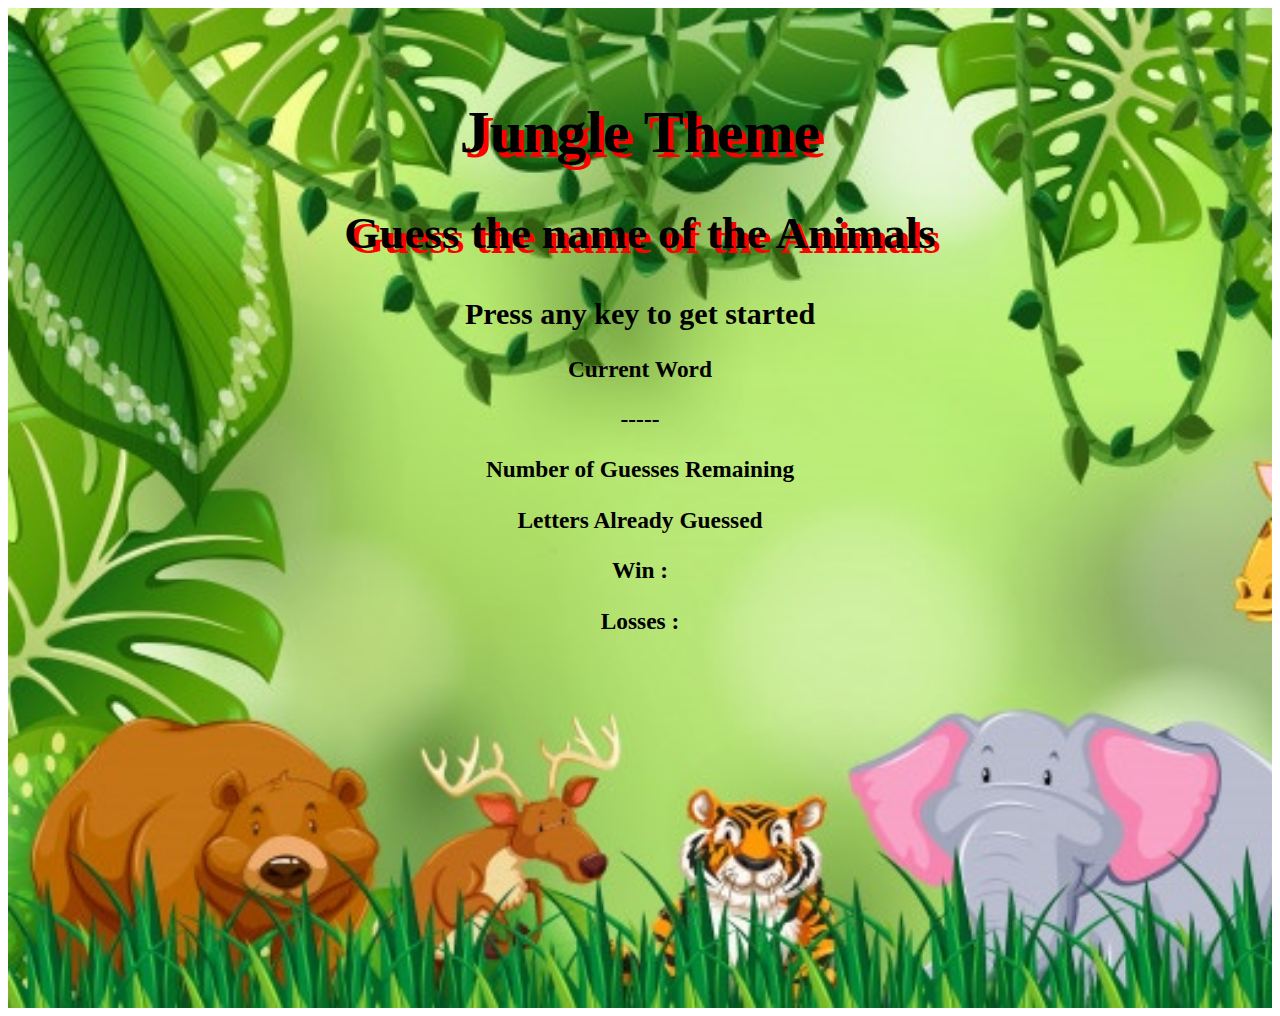
==== index.html @ 815869bd "fixed folder" ====
<html>
<head>
   <title> Hangman Game </title>
   <link rel="stylesheet" type="text/css" href= "../assets/css/style.css">
   

</head>

<body>
    
    
<div class ="backgroundimage">

    <header>
        <div class = "head">
            <h1> Jungle Theme </h1>
            <h2> Guess the name of the Animals </h2>
        </div>
    </header>

    
    <h2 class = "header"> <span> Press any key to get started </span> </h2>
            
    <div class = "game">
        <h3 class = "current-word"> Current Word </h3>

        <h3 id ="Answer">     </h3>

        <h3 class = "Gueses"> Number of Guesses Remaining </h3>

        <h3 id = "Remaining">        </h3>

        <h3 class = "Letters-guessed"> Letters Already Guessed </h3>

        <h3 id = "wrongAnswer"> </h3>

        <h3 id = "Result">          </h3>
        <h3 id = "Win">  Win :        </h3>
        <h3 id = "Losses">    Losses :     </h3>      
    </div>


    <div class = "status">  
        <h2></h2>
    </div>

</div>

<script type="text/javascript" src = "../assets/javascript/game.js">


</script>     

</body>

</html>
---- assets/css/style.css ----
.backgroundimage {
    background-image: url("../images/jungle\ 5.jpg");
 height: 1000px;
    width:  auto;
background-repeat: no-repeat; /* Do not repeat the image */
  background-size: cover; /* Resize the background image to cover the entire container */
}

.head {
    text-align: center;
    color: black;
    text-shadow: 5px 5px red;
    font-size: 30px;
    padding-top: 50px;
}

.header {
text-align: center;
color:black;
font-size: 30px;

}

.game {
    text-align: center;
    font-size: 20px;

}

.status {
    text-align: center;
    font-size: 30px;






}
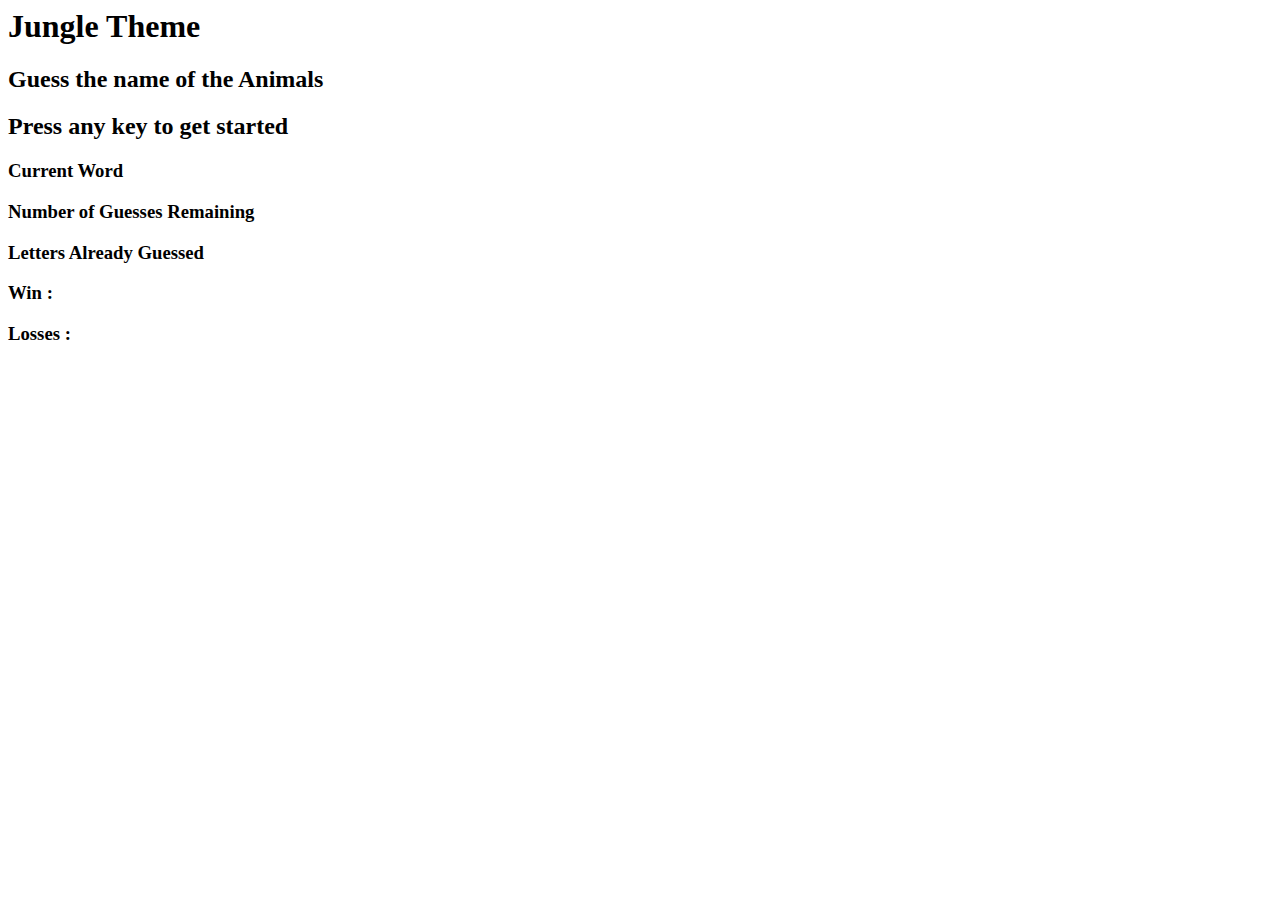
==== commit f9a1416b: "fixed folder" ====
--- a/index.html
+++ b/index.html
@@ -1,7 +1,7 @@
 <html>
 <head>
    <title> Hangman Game </title>
-   <link rel="stylesheet" type="text/css" href= "../assets/css/style.css">
+   <link rel="stylesheet" type="text/css" href= "../Word-Guess-Game/assets/css/style.css">
    
 
 </head>
@@ -46,7 +46,7 @@
 
 </div>
 
-<script type="text/javascript" src = "../assets/javascript/game.js">
+<script type="text/javascript" src = "../Word-Guess-Game/assets/javascript/game.js">
 
 
 </script>     
